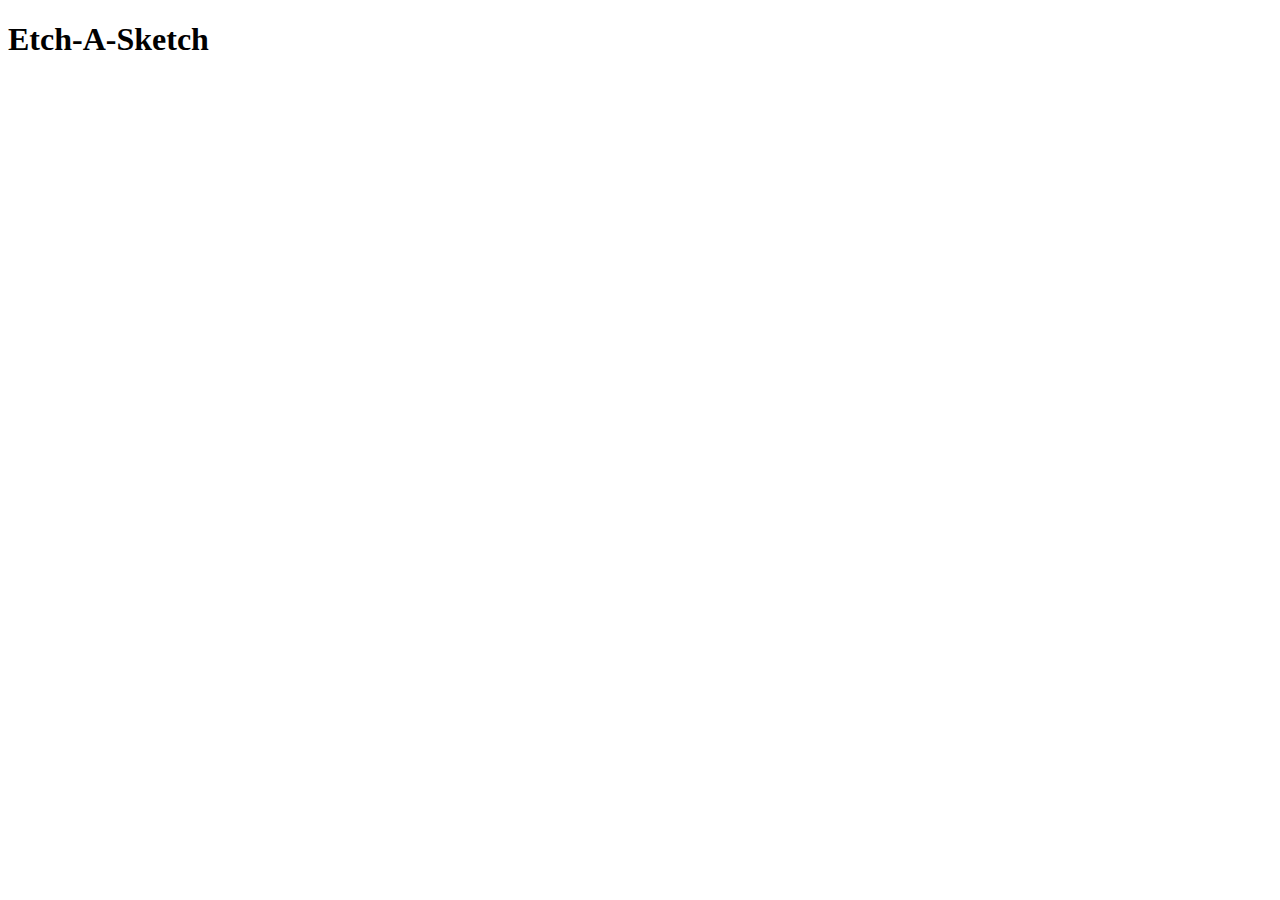
==== etch-a-sketch/index.html @ c8f61dbc "init: start etch-a-sketch project" ====
<!DOCTYPE html>
<html lang="en">
  <head>
    <meta charset="UTF-8" />
    <meta http-equiv="X-UA-Compatible" content="IE=edge" />
    <meta name="viewport" content="width=device-width, initial-scale=1.0" />
    <title>Etch-A-Sketch</title>
  </head>
  <body>
    <h1>Etch-A-Sketch</h1>
    <script src="./script.js"></script>
  </body>
</html>
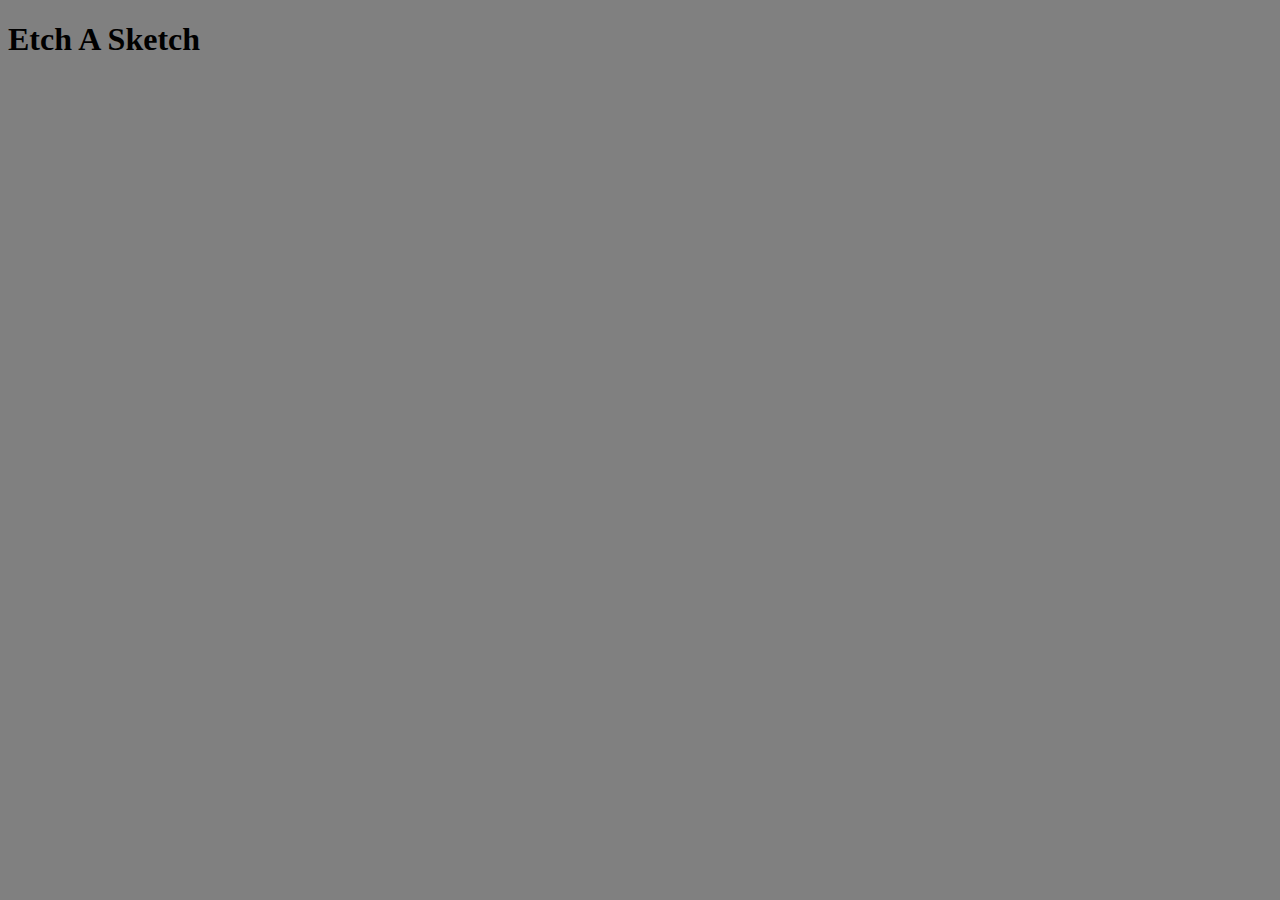
==== commit c1ae712d: "dom: background, heading and divs" ====
--- a/etch-a-sketch/index.html
+++ b/etch-a-sketch/index.html
@@ -7,7 +7,6 @@
     <title>Etch-A-Sketch</title>
   </head>
   <body>
-    <h1>Etch-A-Sketch</h1>
     <script src="./script.js"></script>
   </body>
 </html>
